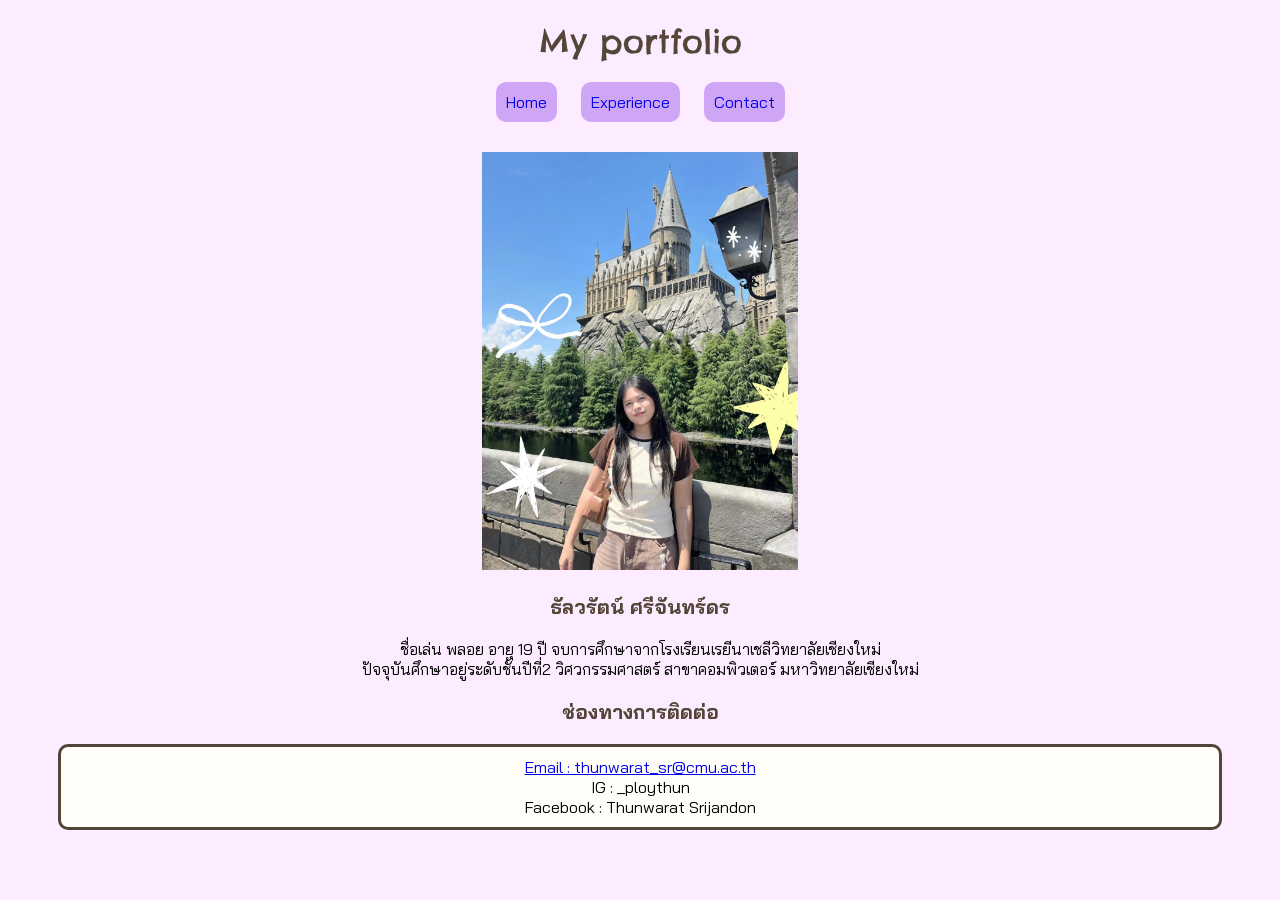
==== contact.html @ 3a29253f "done" ====
<!doctype html>
<html lang="en">
  <head>
    <meta charset="UTF-8" />
    <meta name="viewport" content="width=device-width, initial-scale=1.0" />
    <link rel="stylesheet" href="style/style.css" />
    <link rel="preconnect" href="https://fonts.googleapis.com" />
    <link rel="preconnect" href="https://fonts.gstatic.com" crossorigin />
    <link
      href="https://fonts.googleapis.com/css2?family=Chelsea+Market&display=swap"
      rel="stylesheet"
    />
    <link
      href="https://fonts.googleapis.com/css2?family=Bai+Jamjuree:wght@400&family=Chelsea+Market&display=swap"
      rel="stylesheet"
    />
    <title>My Portfolio</title>
  </head>
  <body>
    <h1>My portfolio</h1>
    <a href="index.html" class="button">Home</a>
    <a href="experience.html" class="button">Experience</a>
    <a href="contact.html" class="button">Contact</a>
    <div><img src="style/profile.jpg" class="profile" /></div>
    <div class="name">ธัลวรัตน์ ศรีจันทร์ดร</div>
    <div>
      ชื่อเล่น พลอย อายุ 19 ปี จบการศึกษาจากโรงเรียนเรยีนาเชลีวิทยาลัยเชียงใหม่
    </div>
    ปัจจุบันศึกษาอยู่ระดับชั้นปีที่2 วิศวกรรมศาสตร์ สาขาคอมพิวเตอร์
    มหาวิทยาลัยเชียงใหม่
    <div class="name">ช่องทางการติดต่อ</div>
    <div class="contact">
      <a href="mailto:thunwarat_sr@cmu.ac.th">Email : thunwarat_sr@cmu.ac.th</a>
      <div>IG : _ploythun</div>
      <div>Facebook : Thunwarat Srijandon</div>
    </div>
  </body>
</html>
---- style/style.css ----
body {
    text-align: center;
    background-color:rgb(253, 235, 255);
    font-family: "Bai Jamjuree", sans-serif;
}

h1 {
    color: rgb(83, 70, 56);
    font-family: "Chelsea Market", system-ui;
        font-weight: 400;
        font-style: normal;
        margin-bottom: 30px;
}

.name {
    margin-top: 20px;
    margin-bottom: 20px;
    font-size: 20px;
    font-family: "Bai Jamjuree", sans-serif;
    font-weight: 700;
    color: rgb(83, 70, 56);
}

.header {
    font-family: "Bai Jamjuree", sans-serif;
    font-weight: 700;
    color: rgb(83, 70, 56);
    border: 20px;
    background-color: rgb(252, 216, 255);
}

.profile {
    margin-top: 40px;
    width: 25%;
}

.skill {
    text-align: center;
    margin-top: 10px;
}

.box {
    border-style: double;
    border-color: rgb(207, 166, 246);
    padding-top: 10px;
    padding-bottom: 10px;
    border-radius: 10px;
    margin: 15px auto;
    background-color: rgb(255, 227, 252);
    width: 550px;
    text-align: center;
}

.button {
    background-color: rgb(207, 166, 246);
    text-align: center;
    border-radius: 10px;
    border-style: none;
    padding-top: 10px;
    padding-bottom: 10px;
    padding-left: 10px;
    padding-right: 10px;
    margin-right: 10px;
    margin-left: 10px;
    font-family: "Bai Jamjuree", sans-serif;
    text-decoration-line: none;
}

.hobby {
    border-style: dashed;
    border-radius: 10px;
    border-color: rgb(83, 70, 56);
    background-color: rgb(255, 244, 201);
    text-align: center;
    font-family: "Bai Jamjuree", sans-serif;
    padding-top: 10px;
    padding-bottom : 10px;
    padding-left: 10px;
    padding-right: 10px;
    margin: 10px 50px;
}

.contact {
    border-style: solid;
    border-color: rgb(83, 70, 56);
    border-radius: 10px;
    background-color: rgb(255, 254, 248);
    text-align: center;
    font-family: "Bai Jamjuree", sans-serif;
    padding-top: 10px;
    padding-bottom :10px;
    padding-left: 10px;
    padding-right: 10px;
    margin: 10px 50px;
}

.bai-jamjuree-regular {
    font-family: "Bai Jamjuree", sans-serif;
    font-weight: 400;
    font-style: normal;
}

.chelsea {
    font-family: "Chelsea Market", system-ui;
    font-weight: 400;
    font-style: normal;
}
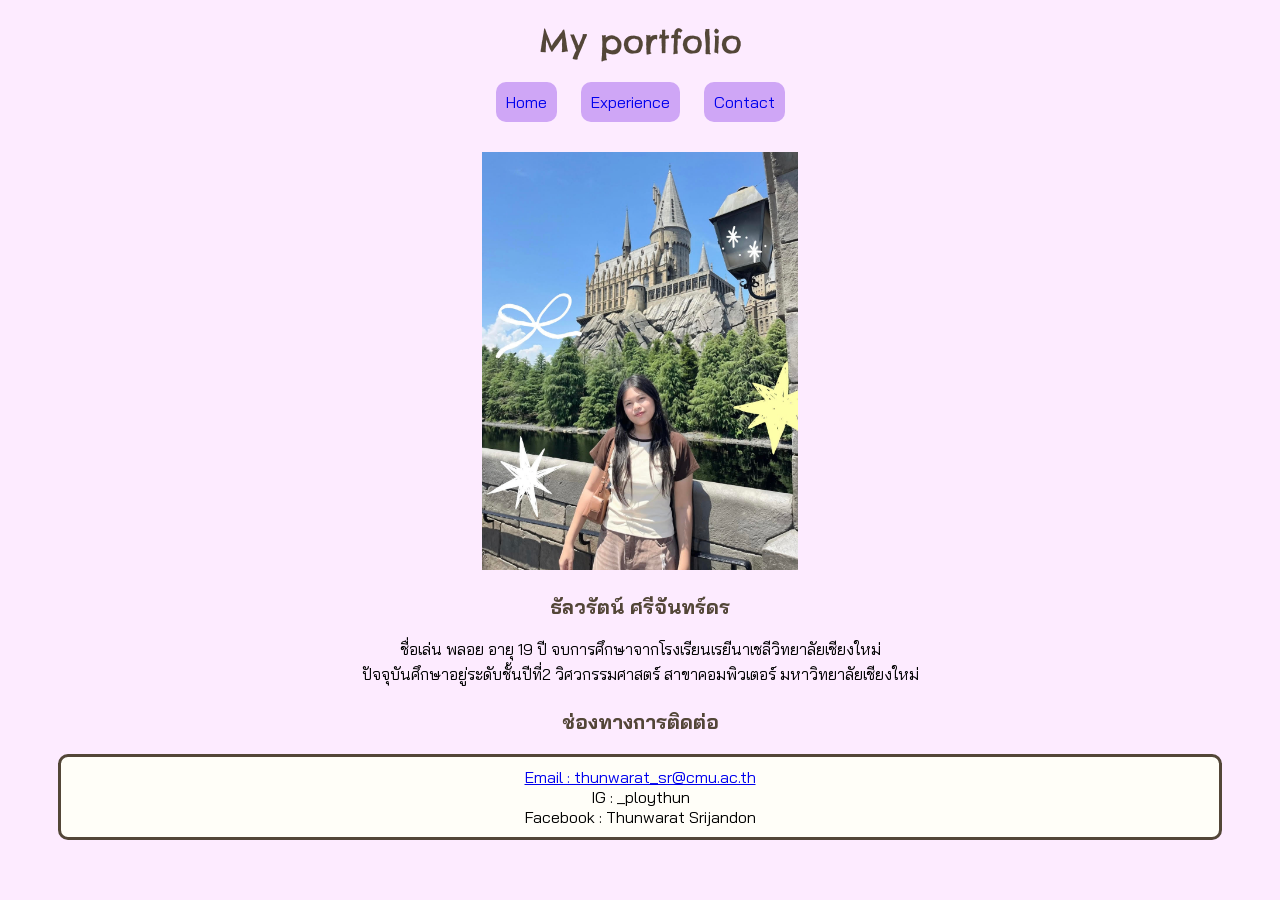
==== commit 5cca263d: "update" ====
--- a/contact.html
+++ b/contact.html
@@ -23,11 +23,13 @@
     <a href="contact.html" class="button">Contact</a>
     <div><img src="style/profile.jpg" class="profile" /></div>
     <div class="name">ธัลวรัตน์ ศรีจันทร์ดร</div>
-    <div>
+    <div class="detail">
       ชื่อเล่น พลอย อายุ 19 ปี จบการศึกษาจากโรงเรียนเรยีนาเชลีวิทยาลัยเชียงใหม่
     </div>
-    ปัจจุบันศึกษาอยู่ระดับชั้นปีที่2 วิศวกรรมศาสตร์ สาขาคอมพิวเตอร์
-    มหาวิทยาลัยเชียงใหม่
+    <div class="detail">
+      ปัจจุบันศึกษาอยู่ระดับชั้นปีที่2 วิศวกรรมศาสตร์ สาขาคอมพิวเตอร์
+      มหาวิทยาลัยเชียงใหม่
+    </div>
     <div class="name">ช่องทางการติดต่อ</div>
     <div class="contact">
       <a href="mailto:thunwarat_sr@cmu.ac.th">Email : thunwarat_sr@cmu.ac.th</a>
--- a/style/style.css
+++ b/style/style.css
@@ -10,6 +10,10 @@
         font-weight: 400;
         font-style: normal;
         margin-bottom: 30px;
+}
+
+.detail {
+    padding-bottom: 5px;
 }
 
 .name {
